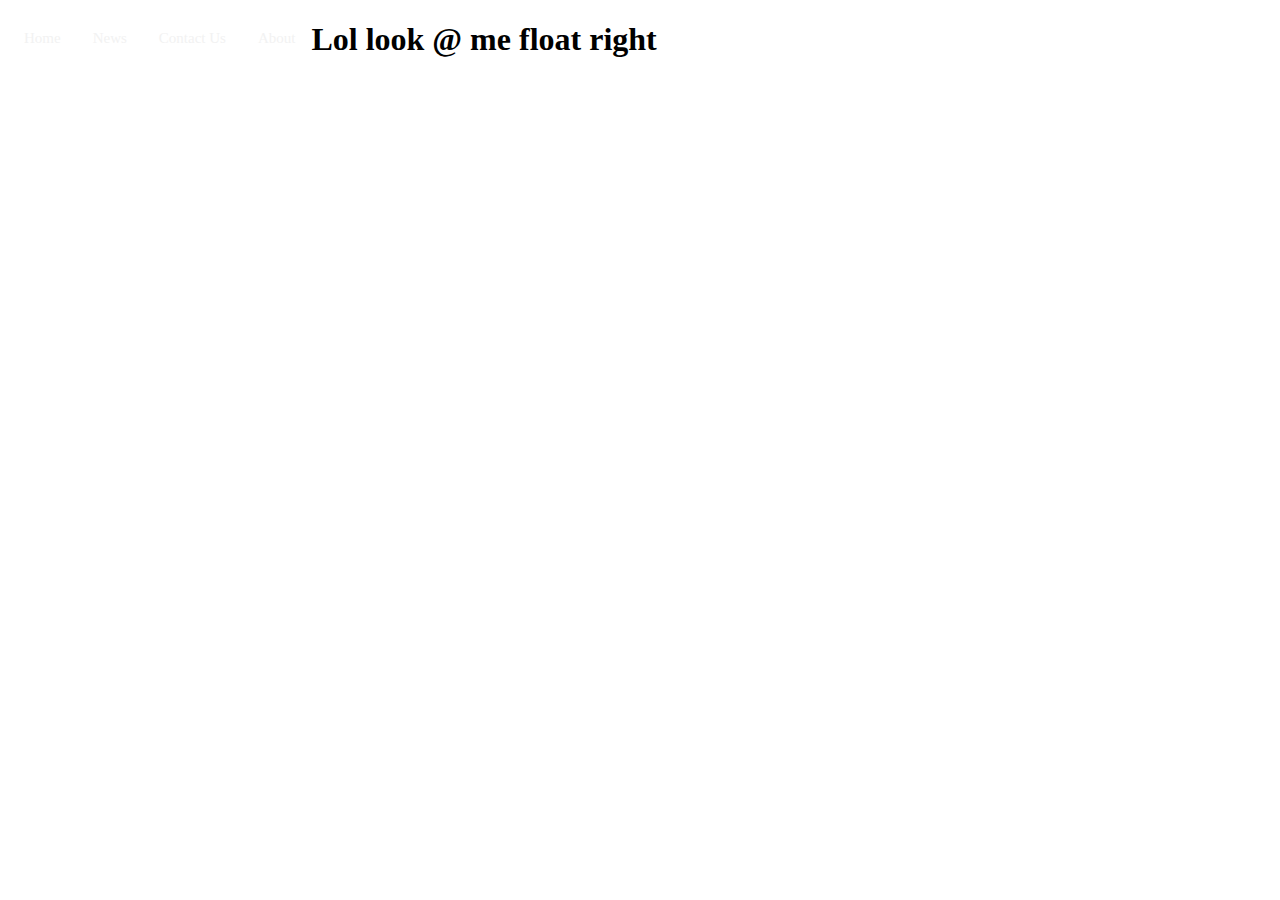
==== extra/test/test.html @ 3538ed8d "Added top and bottom bars (need some work), added pet sections, and more." ====
<!DOCTYPE html>
<html lang="en">

<head>
	<meta charset="utf-8">
	<meta http-equiv="X-UA-Compatible" content="IE=edge">
	<meta name="viewport" content="width=device-width, initial-scale=1">
	<title>Test Webpage</title>
	<link href="test.css" type="text/css" rel="stylesheet" />
</head>

<body id="test">
	<div id="topBar">
		<a href="#home">Home</a>
		<a href="#news">News</a>
		<a href="#contact">Contact Us</a>
		<a href="#about">About</a>
	</div>
	<h1 class="fltRight">Lol look @ me float right</h1>
</body>

</html>
---- extra/test/test.css ----
* {
	/*border: 2px solid black;*/
}

div.spacer {
	padding: 14px 100%;
}

div.bar {
	background-color: #333;
	overflow: hidden;
	z-index: 100;
	height: auto;
	width: 100%;
	position: fixed;
	left: 0;
}


/*topBar*/

div#topBar {
	height: auto;
	top: 0;
}

div#topBar a {
	float: left;
	display: block;
	color: #f2f2f2;
	text-align: center;
	padding: 9px 16px;
	text-decoration: none;
	font-size: 15px;
}

div#topBar a:hover {
	background-color: #ddd;
	color: black;
}

div#topBar a.fltLeft {
	float: left;
}

div#topBar a#home {
	color: #f2f2f2;
	margin: 0;
}


/*See why this margin doesn't work ^^^*/

div#topBar a#home:hover {
	color: black;
}

div#topBar a h4 {
	margin: 0;
}

div#topBar a.fltRight {
	float: right;
}


/*/topBar*/


/*bottomBar*/

div#bottomBar {
	left: 0;
	bottom: 0;
}

div#bottomBar h5 {
	color: #f2f2f2;
	margin: 0;
	text-align: center;
}


/*/bottomBar*/
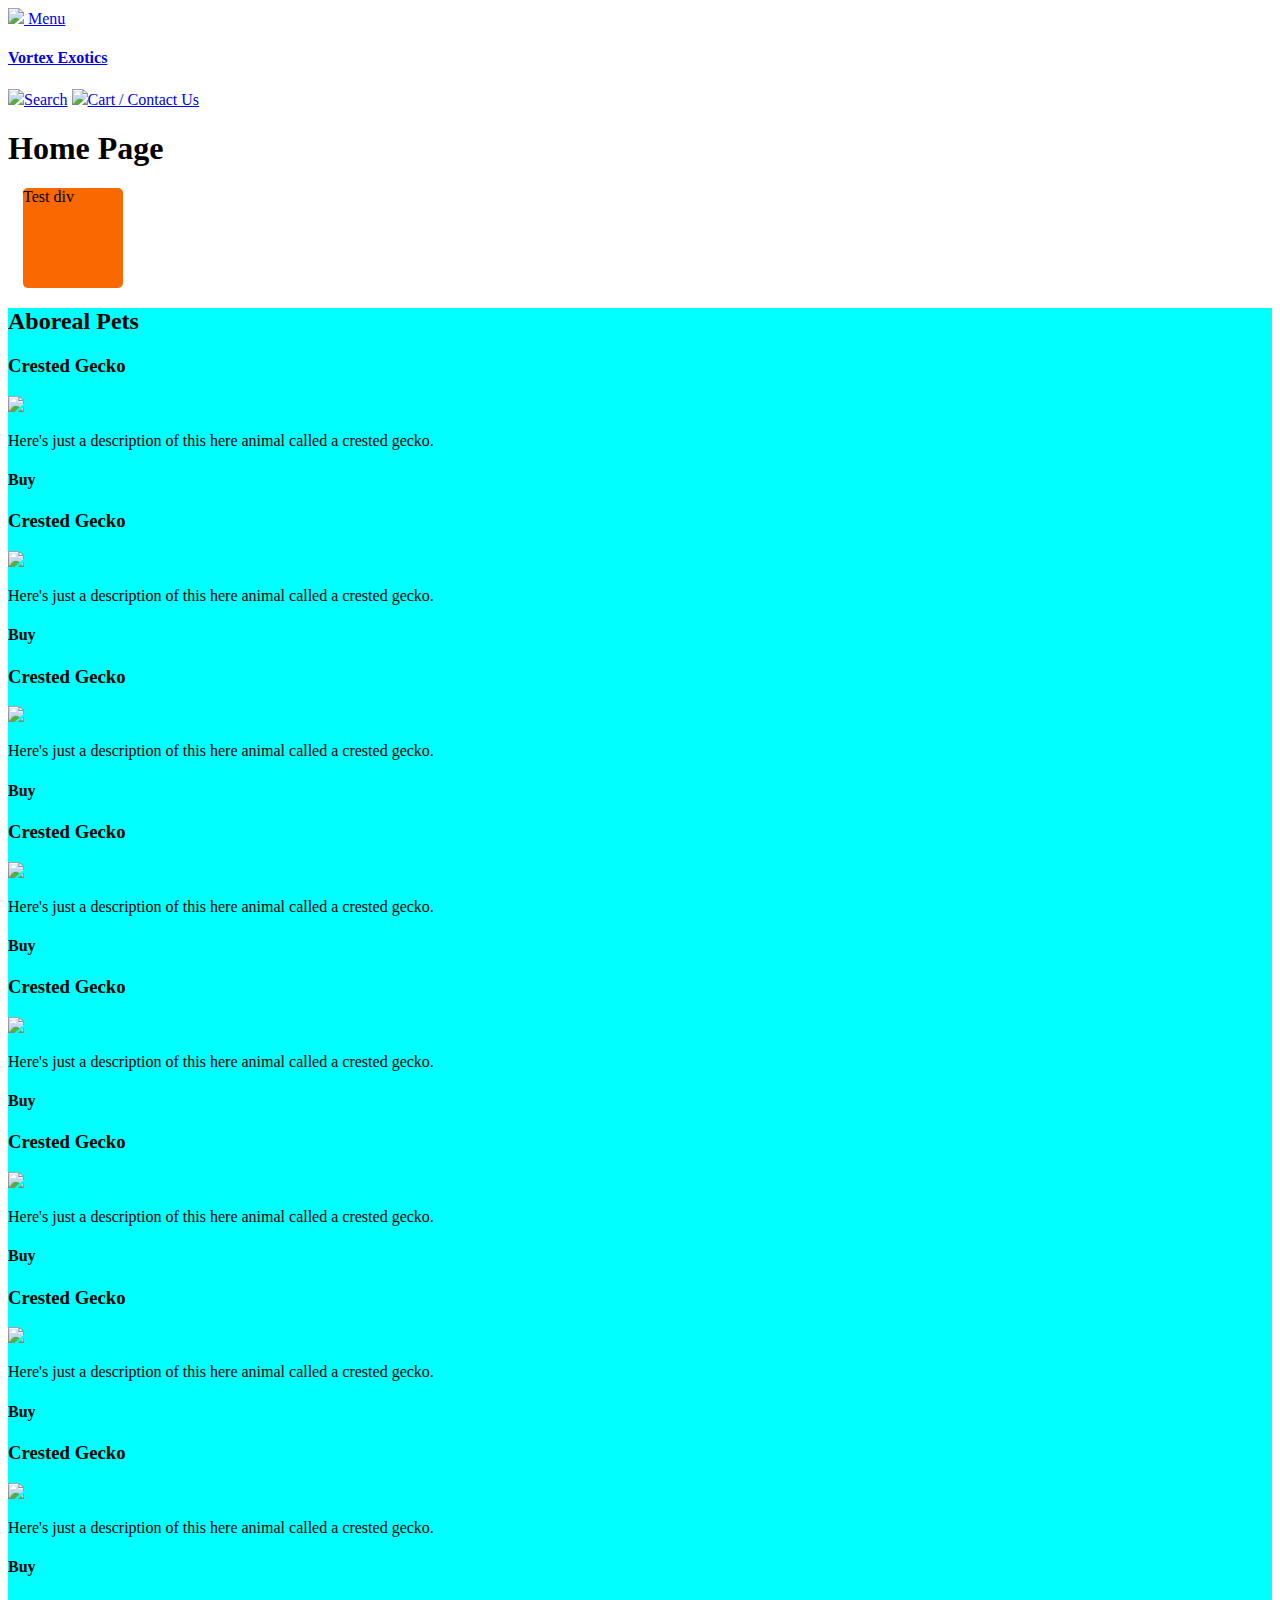
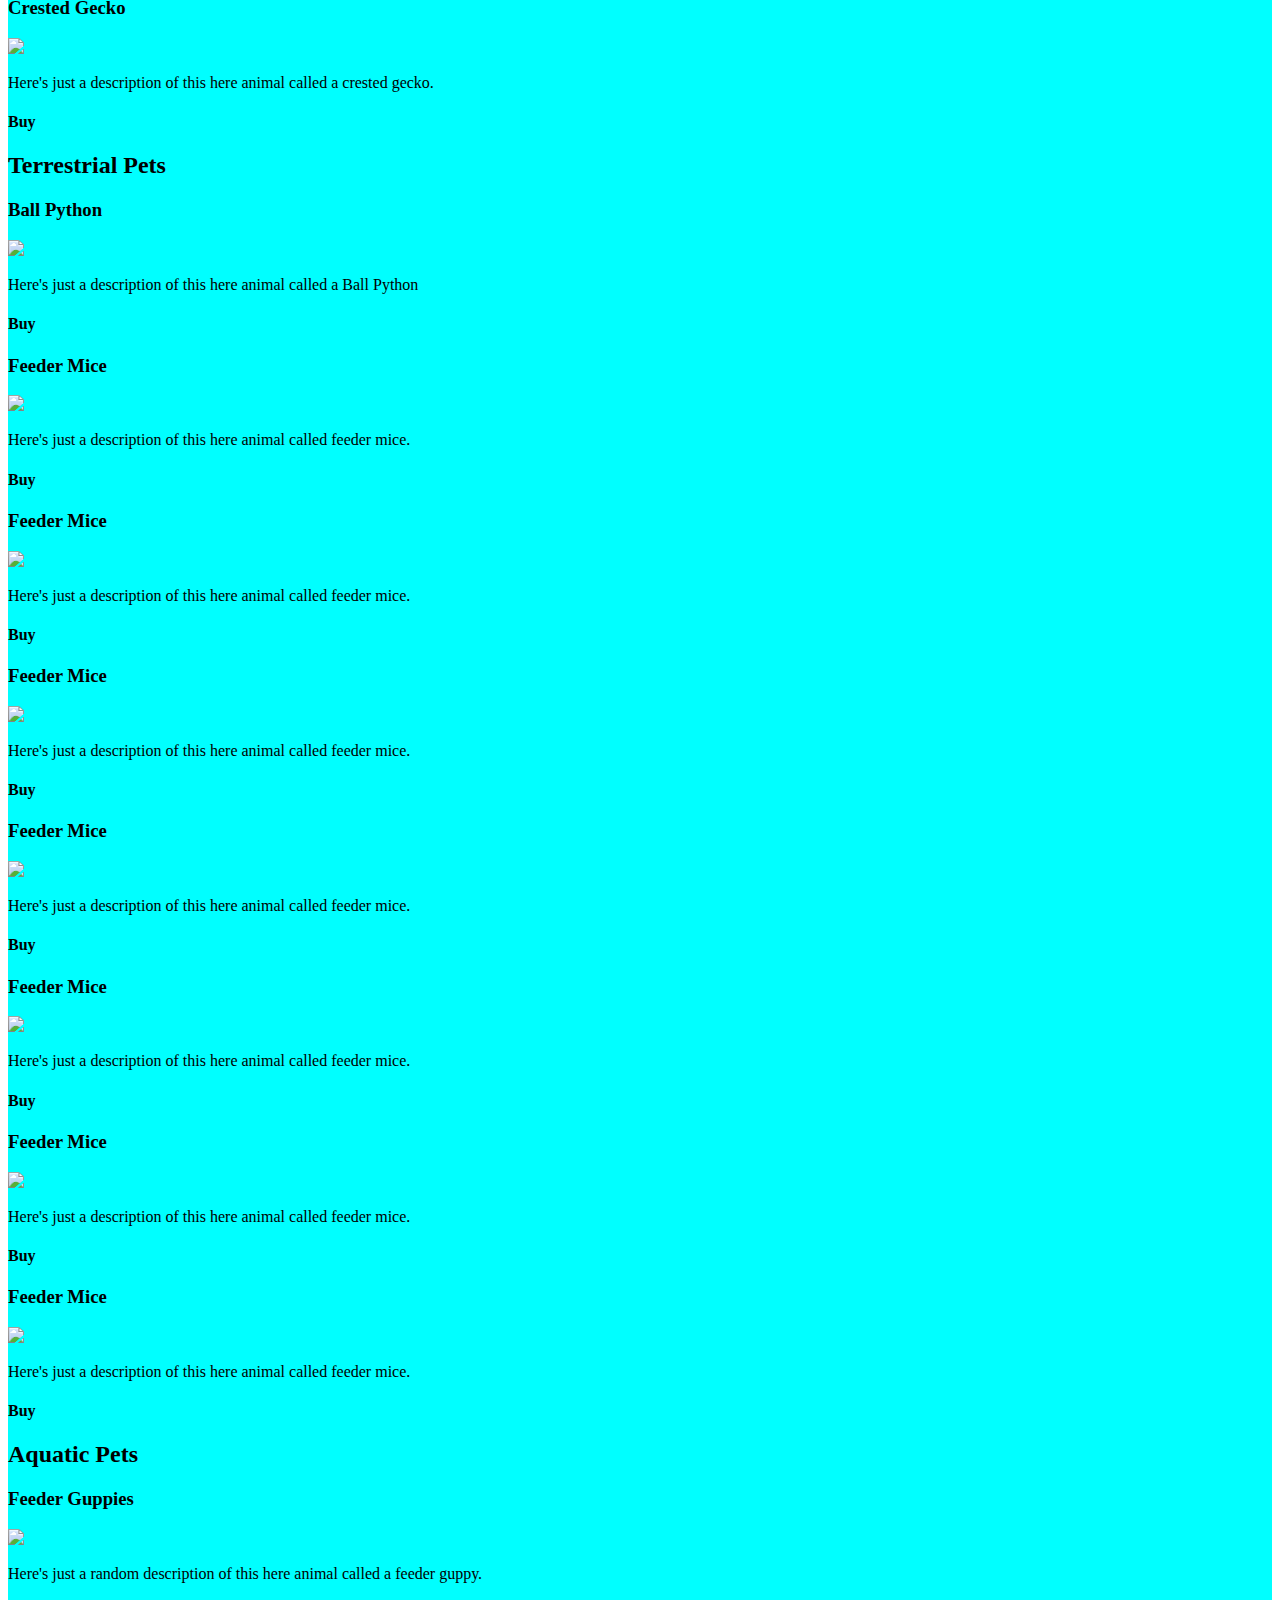
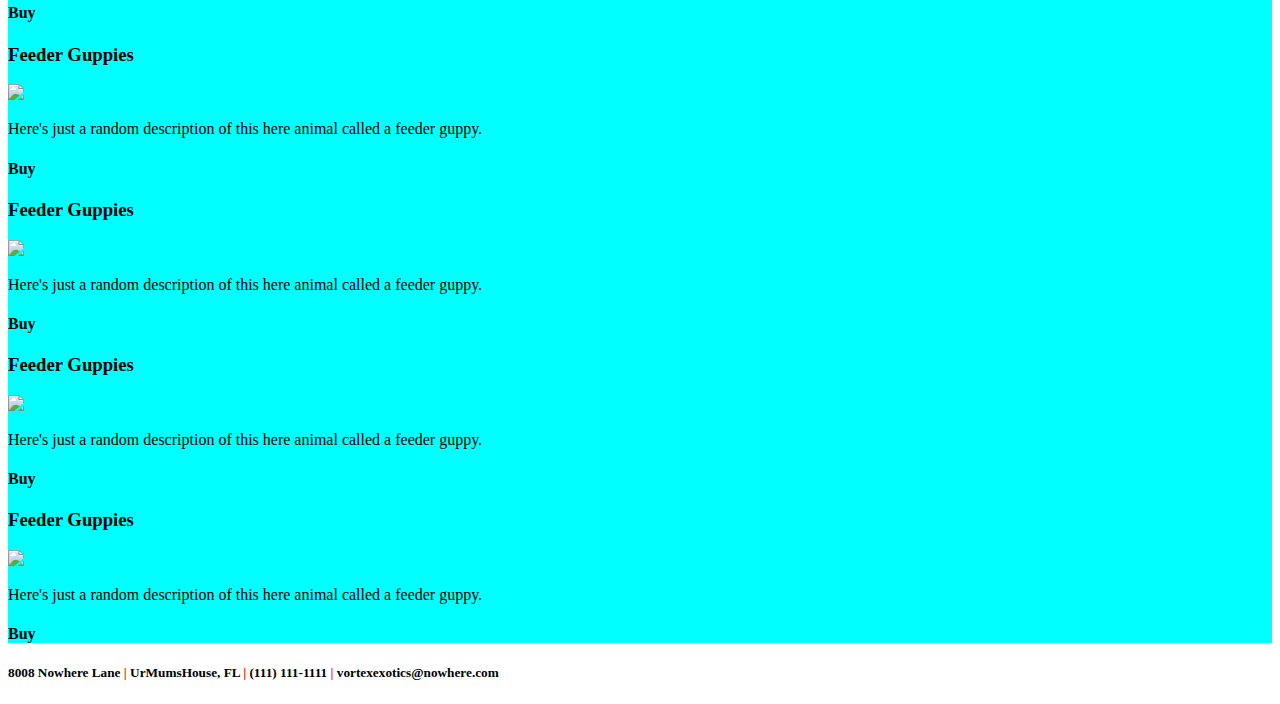
==== commit 2dfb1a2f: "Edited problems list" ====
--- a/extra/test/test.html
+++ b/extra/test/test.html
@@ -2,21 +2,236 @@
 <html lang="en">
 
 <head>
-	<meta charset="utf-8">
-	<meta http-equiv="X-UA-Compatible" content="IE=edge">
-	<meta name="viewport" content="width=device-width, initial-scale=1">
-	<title>Test Webpage</title>
-	<link href="test.css" type="text/css" rel="stylesheet" />
+    <meta charset="utf-8">
+    <meta http-equiv="X-UA-Compatible" content="IE=edge">
+    <meta name="viewport" content="width=device-width, initial-scale=1">
+    <title>Vortex Extoics | Home</title>
+    <link href="imgs/vortexIcon.ico" rel="shortcut icon" />
+    <!-- Bootstrap -->
+    <link href="bootstrap-3.3.7-dist/css/bootstrap.min.css" rel="stylesheet" />
+    <!-- HTML5 shim and Respond.js for IE8 support of HTML5 elements and media queries -->
+    <!-- WARNING: Respond.js doesn't work if you view the page via file:// -->
+    <!--[if lt IE 9]>
+        <script src="https://oss.maxcdn.com/html5shiv/3.7.3/html5shiv.min.js"></script>
+        <script src="https://oss.maxcdn.com/respond/1.4.2/respond.min.js"></script>
+        <![endif]-->
+    <!-- /bootstap -->
+    <script src="scripts/jquery-3.2.1.min.js" type=text/javascript></script>
+    <link href="css/index.css" type="text/css" rel="stylesheet" />
+    <script src="scripts/index.js"></script>
 </head>
 
-<body id="test">
-	<div id="topBar">
-		<a href="#home">Home</a>
-		<a href="#news">News</a>
-		<a href="#contact">Contact Us</a>
-		<a href="#about">About</a>
-	</div>
-	<h1 class="fltRight">Lol look @ me float right</h1>
+<body id="home">
+    <div id="topBar" class="bar">
+        <a class="fltLeft" href="#menu">
+            <img src="imgs/menu2.png"> Menu
+        </a>
+        <a id="home" href="index.html">
+            <h4><strong>Vortex Exotics</strong></h4>
+        </a>
+        <a class="fltRight" href="#search"><img src="imgs/search.png" />Search</a>
+        <a class="fltRight" href="pages/contactUs.html"><img src="imgs/cart.png" />Cart / Contact Us</a>
+    </div>
+    <div class="spacer"></div>
+    <h1 id="pageDes">Home Page</h1>
+    <div id="test" style="height: 100px; width: 100px; background-color: #FA6900; border-radius: 5px; margin: 15px;">Test div</div>
+    <div id="petSecs" style="background-color: aqua;">
+        <div id="aPets" class="petSec">
+            <h2>Aboreal Pets</h2>
+            <div class="card">
+                <h3>Crested Gecko</h3>
+                <img src="imgs/crestedGecko.jpg" />
+                <p>Here's just a description of this here animal called a crested gecko.</p>
+                <div class="buy">
+                    <h4>Buy</h4>
+                </div>
+            </div>
+            <div class="card">
+                <h3>Crested Gecko</h3>
+                <img src="imgs/crestedGecko.jpg" />
+                <p>Here's just a description of this here animal called a crested gecko.</p>
+                <div class="buy">
+                    <h4>Buy</h4>
+                </div>
+            </div>
+            <div class="card">
+                <h3>Crested Gecko</h3>
+                <img src="imgs/crestedGecko.jpg" />
+                <p>Here's just a description of this here animal called a crested gecko.</p>
+                <div class="buy">
+                    <h4>Buy</h4>
+                </div>
+            </div>
+            <div class="card">
+                <h3>Crested Gecko</h3>
+                <img src="imgs/crestedGecko.jpg" />
+                <p>Here's just a description of this here animal called a crested gecko.</p>
+                <div class="buy">
+                    <h4>Buy</h4>
+                </div>
+            </div>
+            <div class="card">
+                <h3>Crested Gecko</h3>
+                <img src="imgs/crestedGecko.jpg" />
+                <p>Here's just a description of this here animal called a crested gecko.</p>
+                <div class="buy">
+                    <h4>Buy</h4>
+                </div>
+            </div>
+            <div class="card">
+                <h3>Crested Gecko</h3>
+                <img src="imgs/crestedGecko.jpg" />
+                <p>Here's just a description of this here animal called a crested gecko.</p>
+                <div class="buy">
+                    <h4>Buy</h4>
+                </div>
+            </div>
+            <div class="card">
+                <h3>Crested Gecko</h3>
+                <img src="imgs/crestedGecko.jpg" />
+                <p>Here's just a description of this here animal called a crested gecko.</p>
+                <div class="buy">
+                    <h4>Buy</h4>
+                </div>
+            </div>
+            <div class="card">
+                <h3>Crested Gecko</h3>
+                <img src="imgs/crestedGecko.jpg" />
+                <p>Here's just a description of this here animal called a crested gecko.</p>
+                <div class="buy">
+                    <h4>Buy</h4>
+                </div>
+            </div>
+            <div class="card">
+                <h3>Crested Gecko</h3>
+                <img src="imgs/crestedGecko.jpg" />
+                <p>Here's just a description of this here animal called a crested gecko.</p>
+                <div class="buy">
+                    <h4>Buy</h4>
+                </div>
+            </div>
+        </div>
+        <div id="tPets" class="petSec">
+            <h2>Terrestrial Pets</h2>
+            <div class="card">
+                <h3>Ball Python</h3>
+                <img src="imgs/ballPython.JPG" />
+                <p>Here's just a description of this here animal called a Ball Python</p>
+                <div class="buy">
+                    <h4>Buy</h4>
+                </div>
+            </div>
+            <div class="card">
+                <h3>Feeder Mice</h3>
+                <img src="imgs/feederMice.jfif" />
+                <p>Here's just a description of this here animal called feeder mice.</p>
+                <div class="buy">
+                    <h4>Buy</h4>
+                </div>
+            </div>
+            <div class="card">
+                <h3>Feeder Mice</h3>
+                <img src="imgs/feederMice.jfif" />
+                <p>Here's just a description of this here animal called feeder mice.</p>
+                <div class="buy">
+                    <h4>Buy</h4>
+                </div>
+            </div>
+            <div class="card">
+                <h3>Feeder Mice</h3>
+                <img src="imgs/feederMice.jfif" />
+                <p>Here's just a description of this here animal called feeder mice.</p>
+                <div class="buy">
+                    <h4>Buy</h4>
+                </div>
+            </div>
+            <div class="card">
+                <h3>Feeder Mice</h3>
+                <img src="imgs/feederMice.jfif" />
+                <p>Here's just a description of this here animal called feeder mice.</p>
+                <div class="buy">
+                    <h4>Buy</h4>
+                </div>
+            </div>
+            <div class="card">
+                <h3>Feeder Mice</h3>
+                <img src="imgs/feederMice.jfif" />
+                <p>Here's just a description of this here animal called feeder mice.</p>
+                <div class="buy">
+                    <h4>Buy</h4>
+                </div>
+            </div>
+            <div class="card">
+                <h3>Feeder Mice</h3>
+                <img src="imgs/feederMice.jfif" />
+                <p>Here's just a description of this here animal called feeder mice.</p>
+                <div class="buy">
+                    <h4>Buy</h4>
+                </div>
+            </div>
+            <div class="card">
+                <h3>Feeder Mice</h3>
+                <img src="imgs/feederMice.jfif" />
+                <p>Here's just a description of this here animal called feeder mice.</p>
+                <div class="buy">
+                    <h4>Buy</h4>
+                </div>
+            </div>
+        </div>
+        <div id="aqPets" class="petSec">
+            <h2>Aquatic Pets</h2>
+            <div class="card">
+                <h3>Feeder Guppies</h3>
+                <img src="imgs/feederGuppies.jpg" />
+                <p>Here's just a random description of this here animal called a feeder guppy.</p>
+                <div class="buy">
+                    <h4>Buy</h4>
+                </div>
+            </div>
+            <div class="card">
+                <h3>Feeder Guppies</h3>
+                <img src="imgs/feederGuppies.jpg" />
+                <p>Here's just a random description of this here animal called a feeder guppy.</p>
+                <div class="buy">
+                    <h4>Buy</h4>
+                </div>
+            </div>
+            <div class="card">
+                <h3>Feeder Guppies</h3>
+                <img src="imgs/feederGuppies.jpg" />
+                <p>Here's just a random description of this here animal called a feeder guppy.</p>
+                <div class="buy">
+                    <h4>Buy</h4>
+                </div>
+            </div>
+            <div class="card">
+                <h3>Feeder Guppies</h3>
+                <img src="imgs/feederGuppies.jpg" />
+                <p>Here's just a random description of this here animal called a feeder guppy.</p>
+                <div class="buy">
+                    <h4>Buy</h4>
+                </div>
+            </div>
+            <div class="card">
+                <h3>Feeder Guppies</h3>
+                <img src="imgs/feederGuppies.jpg" />
+                <p>Here's just a random description of this here animal called a feeder guppy.</p>
+                <div class="buy">
+                    <h4>Buy</h4>
+                </div>
+            </div>
+        </div>
+    </div>
+    <div class="spacer"></div>
+    <div id="bottomBar" class="bar">
+        <h5>8008 Nowhere Lane <span style="color:red">|</span> UrMumsHouse, FL <span style="color:red">|</span> (111) 111-1111 <span style="color:red">|</span> vortexexotics@nowhere.com</h5>
+    </div>
+    <!-- Bootstrap -->
+    <!-- jQuery (necessary for Bootstrap's JavaScript plugins) -->
+    <script src="https://ajax.googleapis.com/ajax/libs/jquery/1.12.4/jquery.min.js"></script>
+    <!-- Include all compiled plugins (below), or include individual files as needed -->
+    <script src="boostrap-3.3.7-dist/js/bootstrap.min.js"></script>
+    <!-- /Bootstrap -->
 </body>
 
 </html>
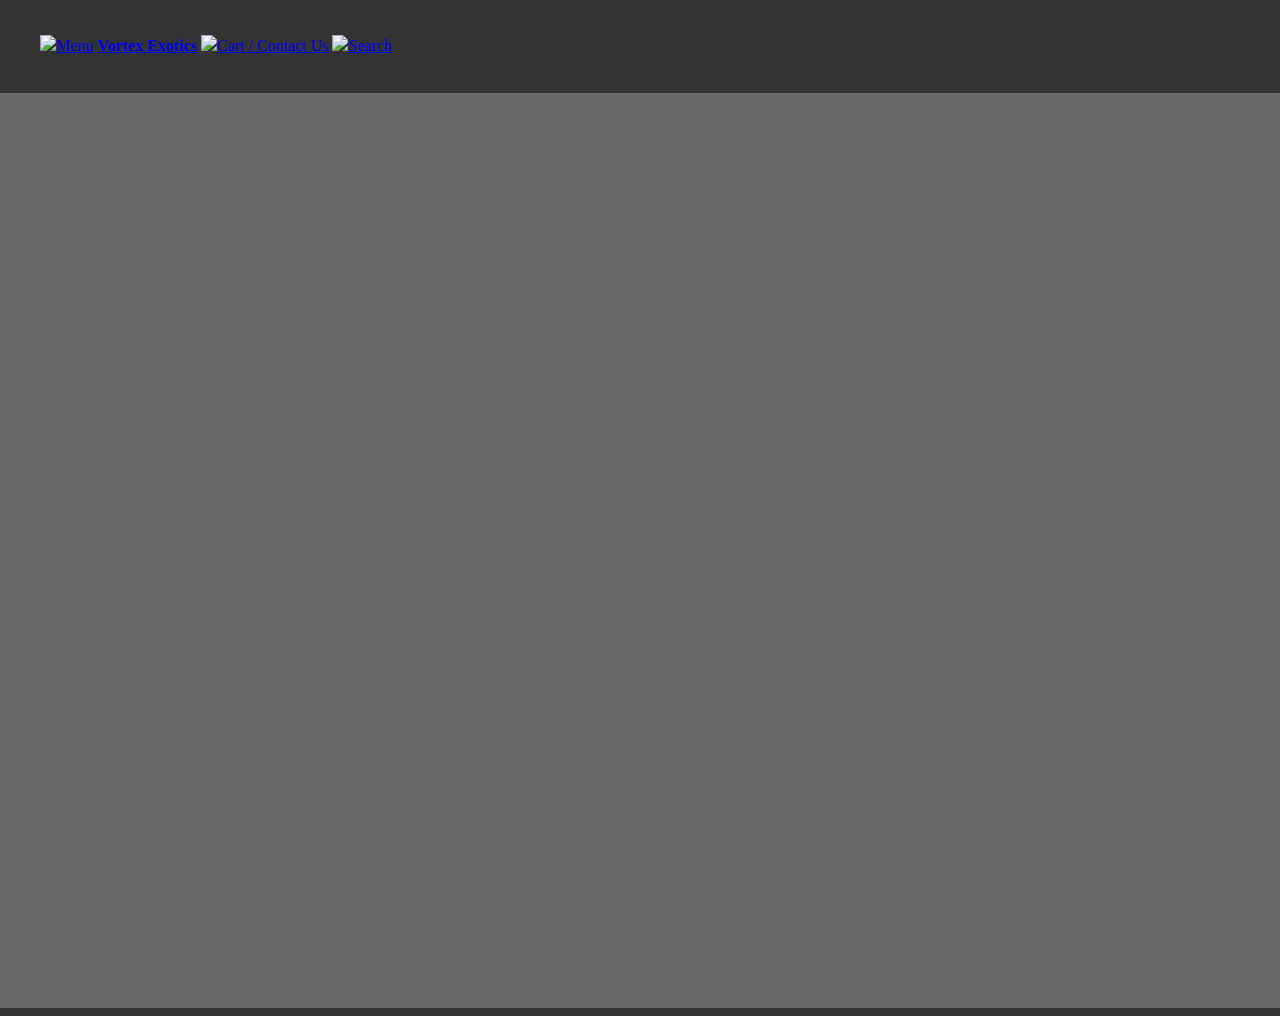
==== commit 9875f89f: "Fonts, Color Scheme, adjusted cards" ====
--- a/extra/test/test.html
+++ b/extra/test/test.html
@@ -17,213 +17,31 @@
         <![endif]-->
     <!-- /bootstap -->
     <script src="scripts/jquery-3.2.1.min.js" type=text/javascript></script>
-    <link href="css/index.css" type="text/css" rel="stylesheet" />
+    <link href="test.css" type="text/css" rel="stylesheet" />
     <script src="scripts/index.js"></script>
 </head>
 
 <body id="home">
-    <div id="topBar" class="bar">
-        <a class="fltLeft" href="#menu">
-            <img src="imgs/menu2.png"> Menu
-        </a>
-        <a id="home" href="index.html">
-            <h4><strong>Vortex Exotics</strong></h4>
-        </a>
-        <a class="fltRight" href="#search"><img src="imgs/search.png" />Search</a>
-        <a class="fltRight" href="pages/contactUs.html"><img src="imgs/cart.png" />Cart / Contact Us</a>
+    <div id="topNav" class="nav">
+        <ul>
+            <li>
+                <a class="fltLeft" href="#menu"><img src="imgs/menu2.png">Menu</a>
+            </li>
+            <li>
+                <a id="home" href="index.html">
+                    <h4><strong>Vortex Exotics</strong></h4>
+                </a>
+            </li>
+            <li>
+                <a class="fltRight" href="pages/contactUs.html"><img src="imgs/cart.png" />Cart / Contact Us</a>
+            </li>
+            <li>
+                <a class="fltRight" href="#search"><img src="imgs/search.png" />Search</a>
+            </li>
+        </ul>
     </div>
-    <div class="spacer"></div>
-    <h1 id="pageDes">Home Page</h1>
-    <div id="test" style="height: 100px; width: 100px; background-color: #FA6900; border-radius: 5px; margin: 15px;">Test div</div>
-    <div id="petSecs" style="background-color: aqua;">
-        <div id="aPets" class="petSec">
-            <h2>Aboreal Pets</h2>
-            <div class="card">
-                <h3>Crested Gecko</h3>
-                <img src="imgs/crestedGecko.jpg" />
-                <p>Here's just a description of this here animal called a crested gecko.</p>
-                <div class="buy">
-                    <h4>Buy</h4>
-                </div>
-            </div>
-            <div class="card">
-                <h3>Crested Gecko</h3>
-                <img src="imgs/crestedGecko.jpg" />
-                <p>Here's just a description of this here animal called a crested gecko.</p>
-                <div class="buy">
-                    <h4>Buy</h4>
-                </div>
-            </div>
-            <div class="card">
-                <h3>Crested Gecko</h3>
-                <img src="imgs/crestedGecko.jpg" />
-                <p>Here's just a description of this here animal called a crested gecko.</p>
-                <div class="buy">
-                    <h4>Buy</h4>
-                </div>
-            </div>
-            <div class="card">
-                <h3>Crested Gecko</h3>
-                <img src="imgs/crestedGecko.jpg" />
-                <p>Here's just a description of this here animal called a crested gecko.</p>
-                <div class="buy">
-                    <h4>Buy</h4>
-                </div>
-            </div>
-            <div class="card">
-                <h3>Crested Gecko</h3>
-                <img src="imgs/crestedGecko.jpg" />
-                <p>Here's just a description of this here animal called a crested gecko.</p>
-                <div class="buy">
-                    <h4>Buy</h4>
-                </div>
-            </div>
-            <div class="card">
-                <h3>Crested Gecko</h3>
-                <img src="imgs/crestedGecko.jpg" />
-                <p>Here's just a description of this here animal called a crested gecko.</p>
-                <div class="buy">
-                    <h4>Buy</h4>
-                </div>
-            </div>
-            <div class="card">
-                <h3>Crested Gecko</h3>
-                <img src="imgs/crestedGecko.jpg" />
-                <p>Here's just a description of this here animal called a crested gecko.</p>
-                <div class="buy">
-                    <h4>Buy</h4>
-                </div>
-            </div>
-            <div class="card">
-                <h3>Crested Gecko</h3>
-                <img src="imgs/crestedGecko.jpg" />
-                <p>Here's just a description of this here animal called a crested gecko.</p>
-                <div class="buy">
-                    <h4>Buy</h4>
-                </div>
-            </div>
-            <div class="card">
-                <h3>Crested Gecko</h3>
-                <img src="imgs/crestedGecko.jpg" />
-                <p>Here's just a description of this here animal called a crested gecko.</p>
-                <div class="buy">
-                    <h4>Buy</h4>
-                </div>
-            </div>
-        </div>
-        <div id="tPets" class="petSec">
-            <h2>Terrestrial Pets</h2>
-            <div class="card">
-                <h3>Ball Python</h3>
-                <img src="imgs/ballPython.JPG" />
-                <p>Here's just a description of this here animal called a Ball Python</p>
-                <div class="buy">
-                    <h4>Buy</h4>
-                </div>
-            </div>
-            <div class="card">
-                <h3>Feeder Mice</h3>
-                <img src="imgs/feederMice.jfif" />
-                <p>Here's just a description of this here animal called feeder mice.</p>
-                <div class="buy">
-                    <h4>Buy</h4>
-                </div>
-            </div>
-            <div class="card">
-                <h3>Feeder Mice</h3>
-                <img src="imgs/feederMice.jfif" />
-                <p>Here's just a description of this here animal called feeder mice.</p>
-                <div class="buy">
-                    <h4>Buy</h4>
-                </div>
-            </div>
-            <div class="card">
-                <h3>Feeder Mice</h3>
-                <img src="imgs/feederMice.jfif" />
-                <p>Here's just a description of this here animal called feeder mice.</p>
-                <div class="buy">
-                    <h4>Buy</h4>
-                </div>
-            </div>
-            <div class="card">
-                <h3>Feeder Mice</h3>
-                <img src="imgs/feederMice.jfif" />
-                <p>Here's just a description of this here animal called feeder mice.</p>
-                <div class="buy">
-                    <h4>Buy</h4>
-                </div>
-            </div>
-            <div class="card">
-                <h3>Feeder Mice</h3>
-                <img src="imgs/feederMice.jfif" />
-                <p>Here's just a description of this here animal called feeder mice.</p>
-                <div class="buy">
-                    <h4>Buy</h4>
-                </div>
-            </div>
-            <div class="card">
-                <h3>Feeder Mice</h3>
-                <img src="imgs/feederMice.jfif" />
-                <p>Here's just a description of this here animal called feeder mice.</p>
-                <div class="buy">
-                    <h4>Buy</h4>
-                </div>
-            </div>
-            <div class="card">
-                <h3>Feeder Mice</h3>
-                <img src="imgs/feederMice.jfif" />
-                <p>Here's just a description of this here animal called feeder mice.</p>
-                <div class="buy">
-                    <h4>Buy</h4>
-                </div>
-            </div>
-        </div>
-        <div id="aqPets" class="petSec">
-            <h2>Aquatic Pets</h2>
-            <div class="card">
-                <h3>Feeder Guppies</h3>
-                <img src="imgs/feederGuppies.jpg" />
-                <p>Here's just a random description of this here animal called a feeder guppy.</p>
-                <div class="buy">
-                    <h4>Buy</h4>
-                </div>
-            </div>
-            <div class="card">
-                <h3>Feeder Guppies</h3>
-                <img src="imgs/feederGuppies.jpg" />
-                <p>Here's just a random description of this here animal called a feeder guppy.</p>
-                <div class="buy">
-                    <h4>Buy</h4>
-                </div>
-            </div>
-            <div class="card">
-                <h3>Feeder Guppies</h3>
-                <img src="imgs/feederGuppies.jpg" />
-                <p>Here's just a random description of this here animal called a feeder guppy.</p>
-                <div class="buy">
-                    <h4>Buy</h4>
-                </div>
-            </div>
-            <div class="card">
-                <h3>Feeder Guppies</h3>
-                <img src="imgs/feederGuppies.jpg" />
-                <p>Here's just a random description of this here animal called a feeder guppy.</p>
-                <div class="buy">
-                    <h4>Buy</h4>
-                </div>
-            </div>
-            <div class="card">
-                <h3>Feeder Guppies</h3>
-                <img src="imgs/feederGuppies.jpg" />
-                <p>Here's just a random description of this here animal called a feeder guppy.</p>
-                <div class="buy">
-                    <h4>Buy</h4>
-                </div>
-            </div>
-        </div>
-    </div>
-    <div class="spacer"></div>
-    <div id="bottomBar" class="bar">
+    <div class="spacer" style="padding: 500px 0;"></div>
+    <div id="bottomNav" class="nav">
         <h5>8008 Nowhere Lane <span style="color:red">|</span> UrMumsHouse, FL <span style="color:red">|</span> (111) 111-1111 <span style="color:red">|</span> vortexexotics@nowhere.com</h5>
     </div>
     <!-- Bootstrap -->
--- a/extra/test/test.css
+++ b/extra/test/test.css
@@ -0,0 +1,98 @@
+* {
+    /*border: 2px solid black;*/
+}
+
+body {
+    background-color: dimgrey;
+}
+
+
+/*
+
+div.spacer {
+    height: 50px;
+}
+
+div.nav {
+    background-color: #333;
+    rgba(33, 33, 33, .95);
+    box-shadow: 0 0 5px 5px rgba(0, 0, 0, .8);
+    left: 0;
+    overflow: hidden;
+    position: fixed;
+    width: 100%;
+    z-index: 100;
+}
+
+div#topNav {
+    height: 6vh;
+    top: 0;
+}
+
+div#topNav a {
+    border-bottom: 3px solid #222;
+    color: #f2f2f2;
+    display: inline-block;
+    font-family: guerilla, sans-serif;
+    font-size: 18px;
+    padding: 3px 12px;
+    text-align: center;
+    text-decoration: none;
+}
+
+div#topNav a:hover {
+    background-color: #ddd;
+    border-bottom: 3px solid #FF7100;
+    color: black;
+}
+
+div#topNav a.fltLeft {
+    float: left;
+}
+
+div#topNav a#home {
+    color: #FF7100;
+    font-size: 20px;
+    margin: 0;
+    padding: 16px 0;
+}
+
+
+div#topNav a#home:hover {
+    color: black;
+}
+
+div#topNav a h4 {
+    margin: 0;
+    padding: 0;
+}
+
+div#topNav a.fltRight {
+    float: right;
+}
+
+div#topNav img {
+    height: 40px;
+    margin: 3px;
+    padding: 0;
+    width: 40px;
+}*/
+
+div.nav {
+    background-color: #333;
+    left: 0;
+    overflow: hidden;
+    position: fixed;
+    width: 100%;
+    z-index: 100;
+}
+
+div#topNav {
+    top: 0;
+}
+
+ul li {
+    color: #f2f2f2;
+    display: inline-block;
+    text-align: center;
+}
